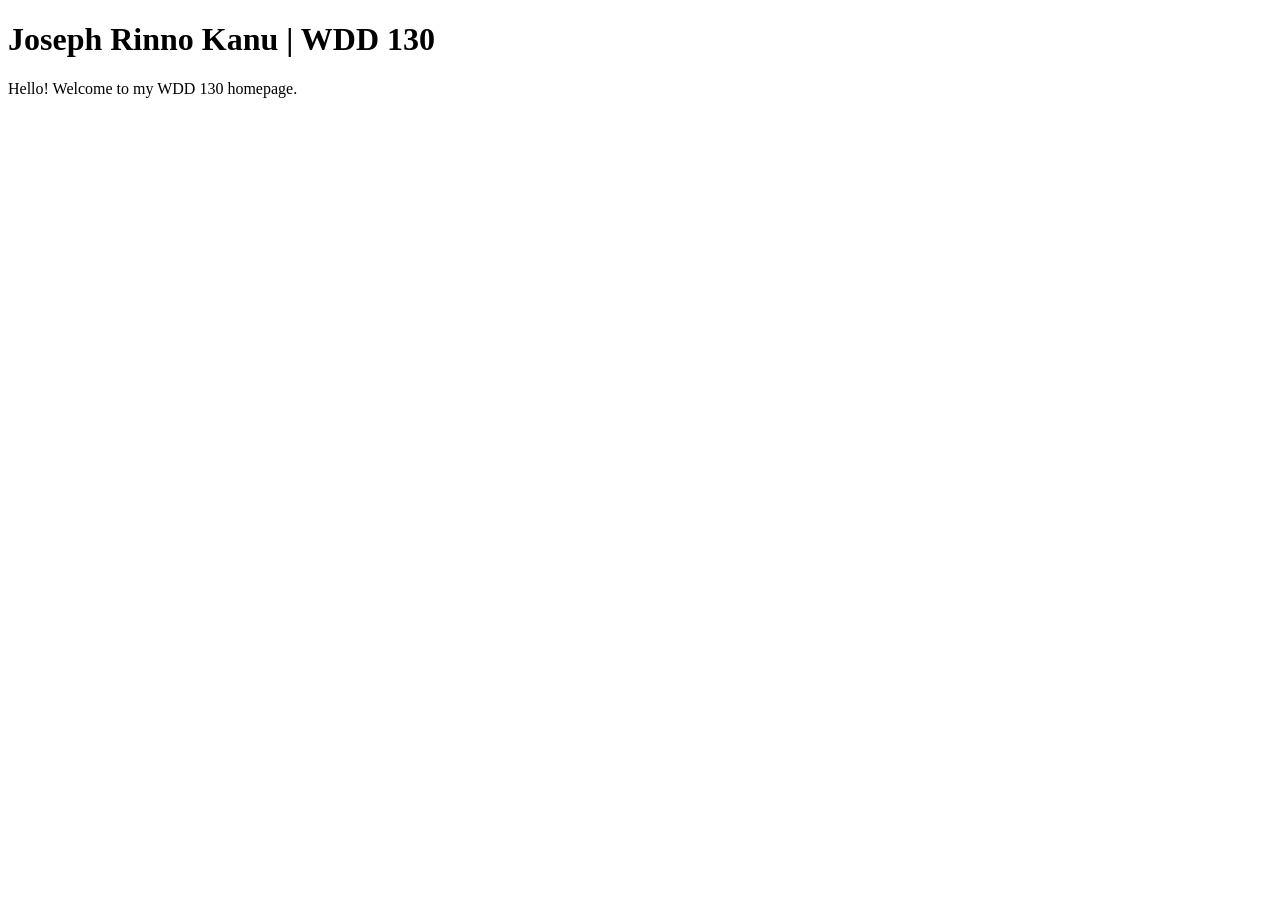
==== index.html @ be867b25 "Add index.html" ====
<!DOCTYPE html>
<html lang="en">
<head>
    <meta charset="UTF-8">
    <meta name="viewport" content="width=device-width, initial-scale=1.0">
    <title>Joseph Rinno Kanu | WDD 130</title>
</head>
<body>
    <h1>Joseph Rinno Kanu | WDD 130</h1>
    <p>Hello! Welcome to my WDD 130 homepage.</p>
</body>
</html>
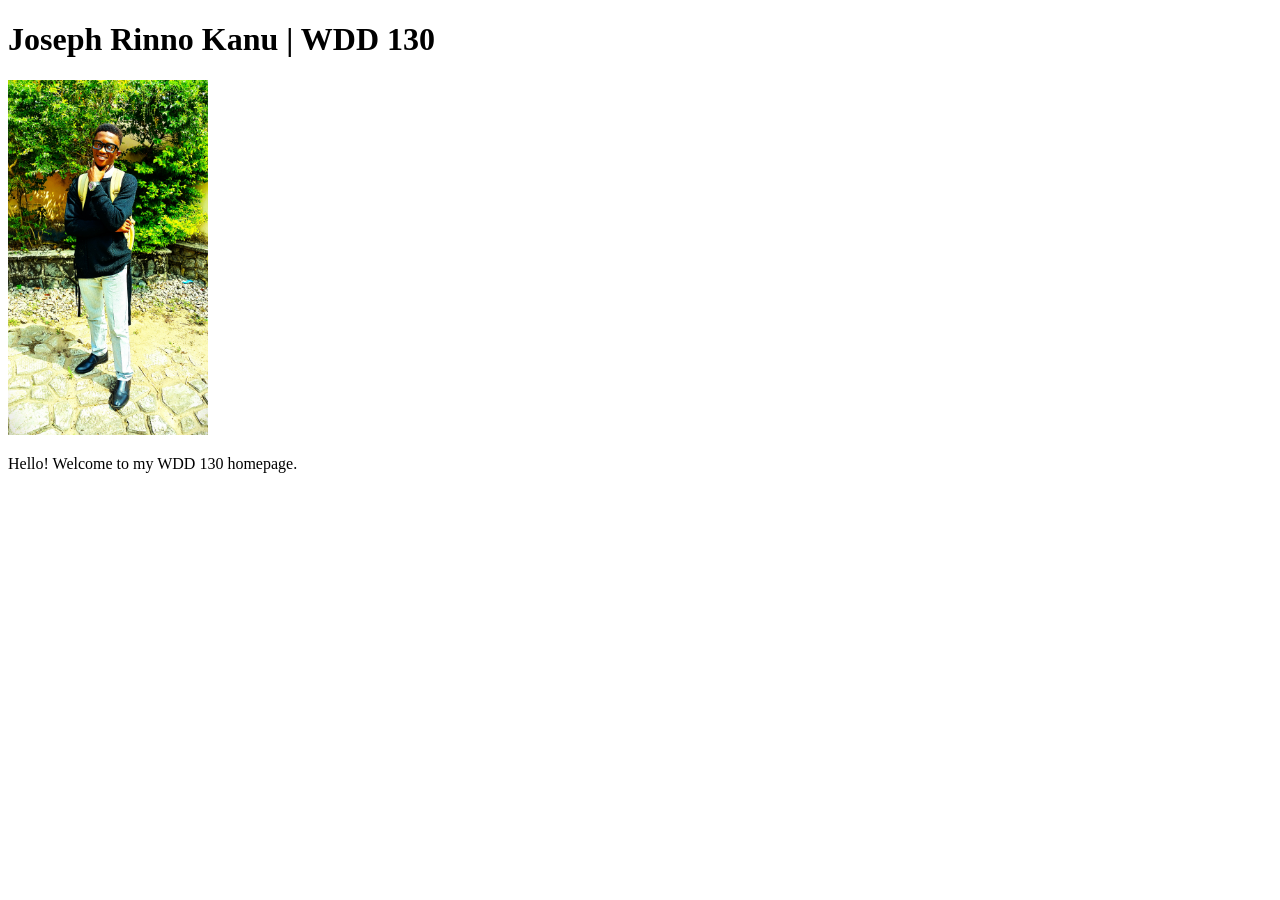
==== commit 6488a131: "Added profile image to homepage" ====
--- a/index.html
+++ b/index.html
@@ -5,8 +5,12 @@
     <meta name="viewport" content="width=device-width, initial-scale=1.0">
     <title>Joseph Rinno Kanu | WDD 130</title>
 </head>
+
 <body>
     <h1>Joseph Rinno Kanu | WDD 130</h1>
+
+    <img src="images/profile.jpg" alt="My Profile Picture" width="200">
+
     <p>Hello! Welcome to my WDD 130 homepage.</p>
 </body>
 </html>
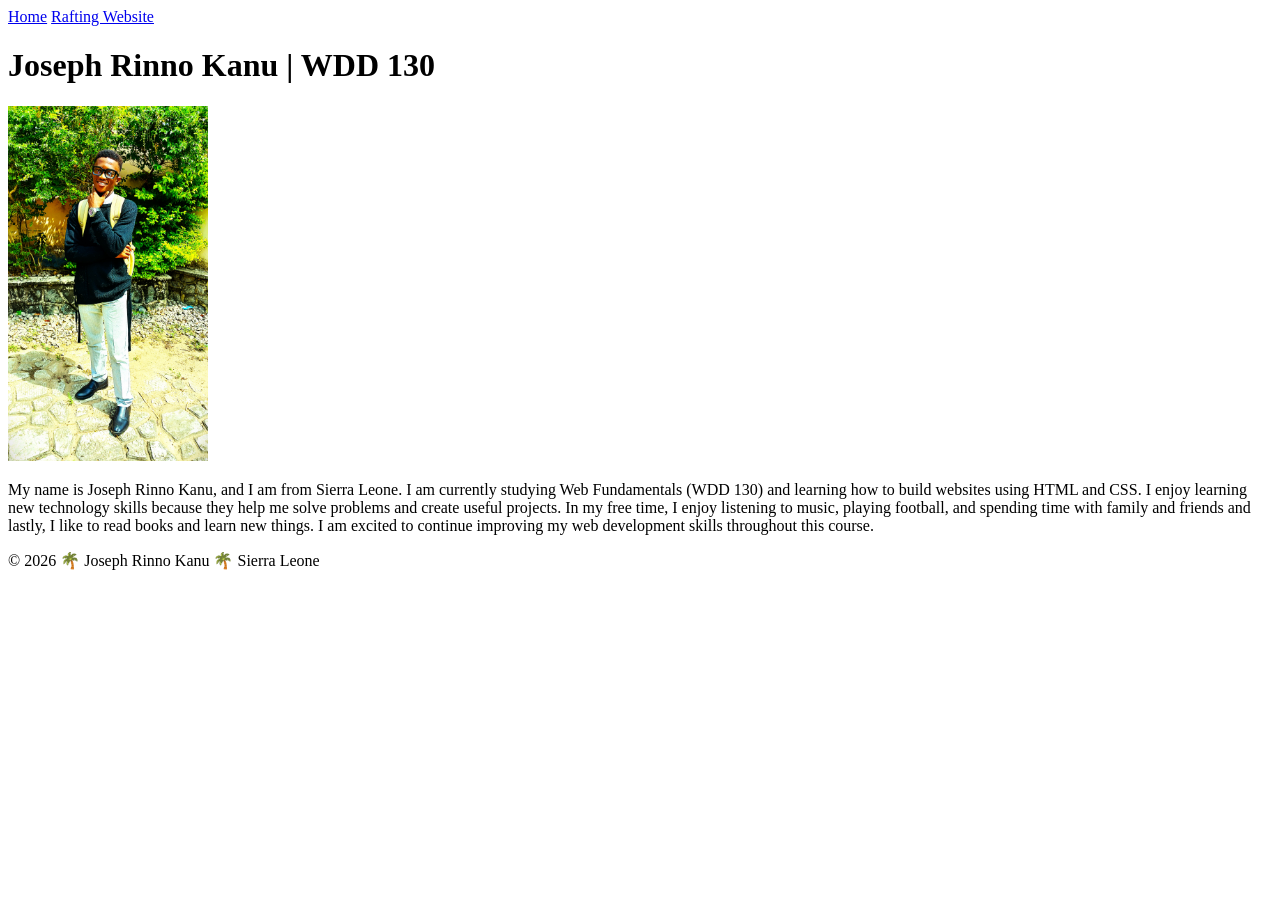
==== commit c1ab6985: "Added required WDD 130 homepage structure." ====
--- a/index.html
+++ b/index.html
@@ -1,5 +1,5 @@
 <!DOCTYPE html>
-<html lang="en">
+<html lang="en-US">
 <head>
     <meta charset="UTF-8">
     <meta name="viewport" content="width=device-width, initial-scale=1.0">
@@ -7,10 +7,33 @@
 </head>
 
 <body>
-    <h1>Joseph Rinno Kanu | WDD 130</h1>
 
-    <img src="images/profile.jpg" alt="My Profile Picture" width="200">
+    <header>
+        <nav>
+            <a href="#">Home</a>
+            <a href="wwr/">Rafting Website</a>
+        </nav>
+    </header>
 
-    <p>Hello! Welcome to my WDD 130 homepage.</p>
+    <main>
+        <h1>Joseph Rinno Kanu | WDD 130</h1>
+
+        <img src="images/profile.jpg" alt="My Profile Picture" width="200">
+
+        <p>
+            My name is Joseph Rinno Kanu, and I am from Sierra Leone. I am currently
+            studying Web Fundamentals (WDD 130) and learning how to build websites
+            using HTML and CSS. I enjoy learning new technology skills because they
+            help me solve problems and create useful projects. In my free time, I enjoy
+            listening to music, playing football, and spending time with family and
+            friends and lastly, I like to read books and learn new things. I am excited to continue improving my web development skills
+            throughout this course.
+        </p>
+    </main>
+
+    <footer>
+        <p>© 2026 🌴 Joseph Rinno Kanu 🌴 Sierra Leone</p>
+    </footer>
+
 </body>
 </html>
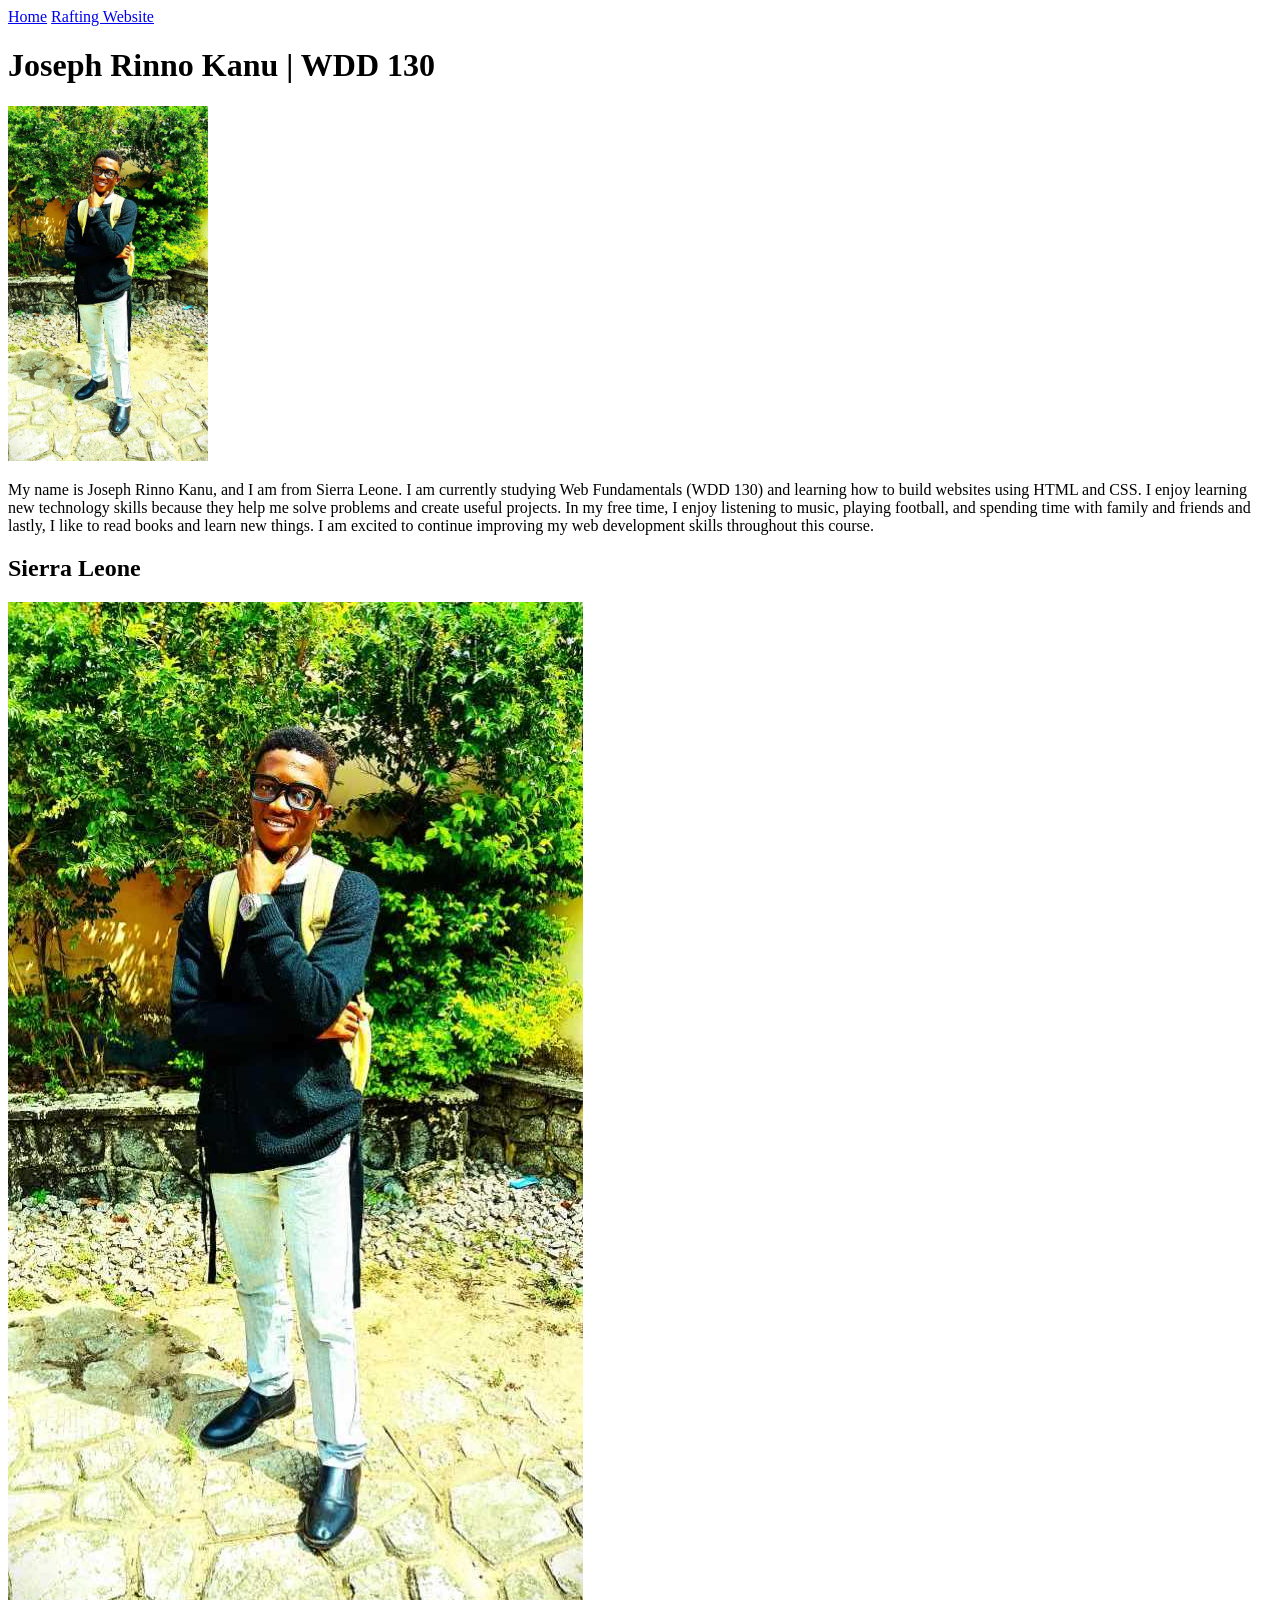
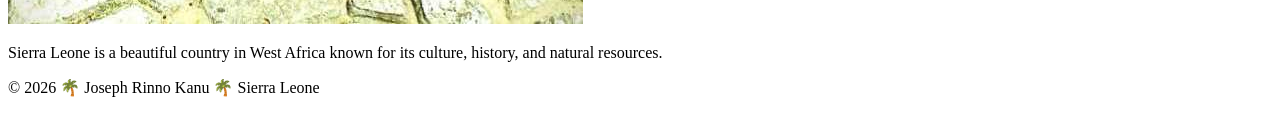
==== commit 2ca8eae1: "Complete w02 Home page Enhancement" ====
--- a/index.html
+++ b/index.html
@@ -4,6 +4,11 @@
     <meta charset="UTF-8">
     <meta name="viewport" content="width=device-width, initial-scale=1.0">
     <title>Joseph Rinno Kanu | WDD 130</title>
+
+<meta name="description" content="Home page for Joseph Rinno Kanu studying WDD130 Web Fundamentals and learning web development.">
+<meta name="author" content="Joseph Rinno Kanu">
+
+<link rel="stylesheet" href="styles/styles.css">
 </head>
 
 <body>
@@ -31,6 +36,12 @@
         </p>
     </main>
 
+    <aside>
+        <h2>Sierra Leone</h2>
+        <img src="images/profile.jpg" alt="My Profile Picture">
+        <p>Sierra Leone is a beautiful country in West Africa known for its culture, history, and natural resources.</p>
+    </aside>
+
     <footer>
         <p>© 2026 🌴 Joseph Rinno Kanu 🌴 Sierra Leone</p>
     </footer>
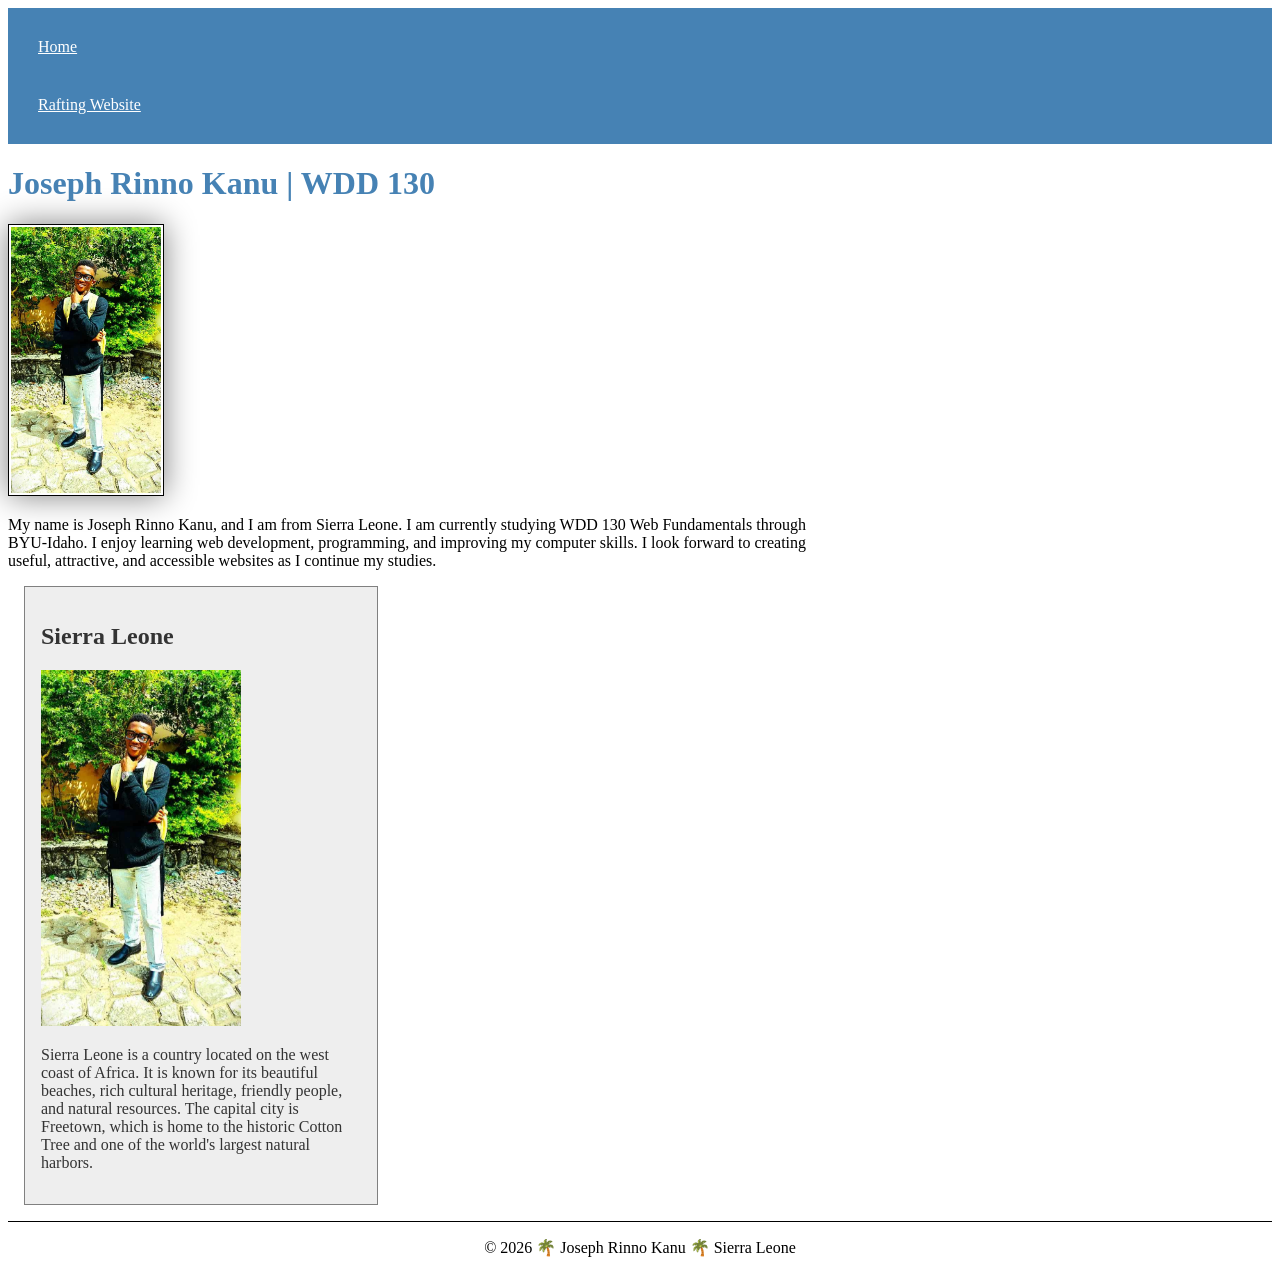
==== commit 5632179e: "Fix home page CSS and folder structure" ====
--- a/index.html
+++ b/index.html
@@ -3,12 +3,10 @@
 <head>
     <meta charset="UTF-8">
     <meta name="viewport" content="width=device-width, initial-scale=1.0">
+    <meta name="description" content="Home page for Joseph Rinno Kanu studying WDD 130 Web Fundamentals and learning web development.">
+    <meta name="author" content="Joseph Rinno Kanu">
     <title>Joseph Rinno Kanu | WDD 130</title>
-
-<meta name="description" content="Home page for Joseph Rinno Kanu studying WDD130 Web Fundamentals and learning web development.">
-<meta name="author" content="Joseph Rinno Kanu">
-
-<link rel="stylesheet" href="styles/styles.css">
+    <link rel="stylesheet" href="styles/styles.css">
 </head>
 
 <body>
@@ -26,24 +24,28 @@
         <img src="images/profile.jpg" alt="My Profile Picture" width="200">
 
         <p>
-            My name is Joseph Rinno Kanu, and I am from Sierra Leone. I am currently
-            studying Web Fundamentals (WDD 130) and learning how to build websites
-            using HTML and CSS. I enjoy learning new technology skills because they
-            help me solve problems and create useful projects. In my free time, I enjoy
-            listening to music, playing football, and spending time with family and
-            friends and lastly, I like to read books and learn new things. I am excited to continue improving my web development skills
-            throughout this course.
+            My name is Joseph Rinno Kanu, and I am from Sierra Leone. I am currently studying
+            WDD 130 Web Fundamentals through BYU-Idaho. I enjoy learning web development,
+            programming, and improving my computer skills. I look forward to creating useful,
+            attractive, and accessible websites as I continue my studies.
         </p>
     </main>
 
     <aside>
         <h2>Sierra Leone</h2>
+
         <img src="images/profile.jpg" alt="My Profile Picture">
-        <p>Sierra Leone is a beautiful country in West Africa known for its culture, history, and natural resources.</p>
+
+        <p>
+            Sierra Leone is a country located on the west coast of Africa. It is known for its
+            beautiful beaches, rich cultural heritage, friendly people, and natural resources.
+            The capital city is Freetown, which is home to the historic Cotton Tree and one of
+            the world's largest natural harbors.
+        </p>
     </aside>
 
     <footer>
-        <p>© 2026 🌴 Joseph Rinno Kanu 🌴 Sierra Leone</p>
+        <p>&copy; 2026 🌴 Joseph Rinno Kanu 🌴 Sierra Leone</p>
     </footer>
 
 </body>
--- a/styles/styles.css
+++ b/styles/styles.css
@@ -0,0 +1,50 @@
+nav {
+    background-color: steelblue;
+    padding: 10px;
+}
+
+nav a {
+    color: white;
+    display: block;
+    padding: 20px;
+}
+
+main {
+    max-width: 840px;
+}
+
+h1 {
+    color: steelblue;
+}
+
+main img {
+    width: 150px;
+    height: auto;
+    border: 1px solid black;
+    padding: 2px;
+    box-shadow: 0 0 30px gray;
+}
+
+aside {
+    width: 20rem;
+    margin: 1rem;
+    border: 1px solid gray;
+    padding: 1rem;
+    background-color: #eee;
+    color: #333;
+}
+
+aside img {
+    width: 200px;
+    height: auto;
+}
+
+p {
+    padding: 0;
+}
+
+footer {
+    margin-top: 15px;
+    border-top: 1px solid #000;
+    text-align: center;
+}
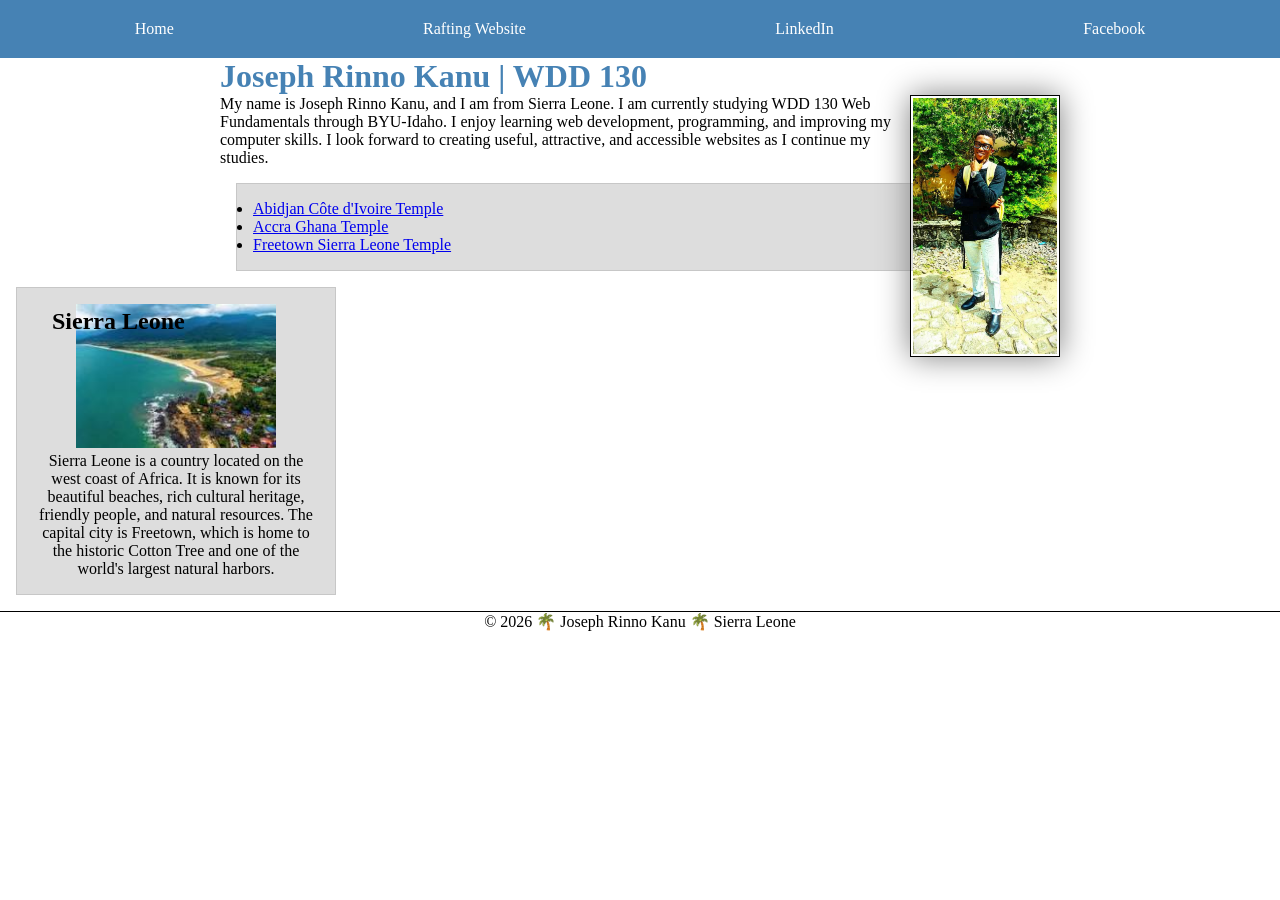
==== commit 2a799dd4: "Completed w03 Home page Enhancement" ====
--- a/index.html
+++ b/index.html
@@ -15,6 +15,10 @@
         <nav>
             <a href="#">Home</a>
             <a href="wwr/">Rafting Website</a>
+            <a href="https://linkedin.com"
+    target="_blank">LinkedIn</a>
+            <a href="https://facebook.com"
+    target="_blank">Facebook</a>
         </nav>
     </header>
 
@@ -29,12 +33,20 @@
             programming, and improving my computer skills. I look forward to creating useful,
             attractive, and accessible websites as I continue my studies.
         </p>
+    
+
+<ul class="box">
+    <li><a href="https://www.churchofjesuschrist.org/temples/details/abidjan-cote-divoire-temple" target="_blank">Abidjan Côte d'Ivoire Temple</a></li>
+    <li><a href="https://www.churchofjesuschrist.org/temples/details/accra-ghana-temple" target="_blank">Accra Ghana Temple</a></li>
+    <li><a href="https://www.churchofjesuschrist.org/temples/details/freetown-sierra-leone-temple" target="_blank">Freetown Sierra Leone Temple</a></li>
+</ul>
+
     </main>
-
-    <aside>
-        <h2>Sierra Leone</h2>
-
-        <img src="images/profile.jpg" alt="My Profile Picture">
+    
+        <aside class="box">
+    <h2>Sierra Leone</h2>
+    <img src="images/sierraleone.jpg" 
+    alt="Scenery of Sierra Leone">
 
         <p>
             Sierra Leone is a country located on the west coast of Africa. It is known for its
@@ -42,7 +54,8 @@
             The capital city is Freetown, which is home to the historic Cotton Tree and one of
             the world's largest natural harbors.
         </p>
-    </aside>
+
+</aside>
 
     <footer>
         <p>&copy; 2026 🌴 Joseph Rinno Kanu 🌴 Sierra Leone</p>
--- a/styles/styles.css
+++ b/styles/styles.css
@@ -1,16 +1,29 @@
+/* Universal Selector */
+* {
+    margin: 0;
+    padding: 0;
+    box-sizing: border-box;
+}
+
+/* Navigation */
 nav {
     background-color: steelblue;
     padding: 10px;
+    display: flex;
+    justify-content: space-around;
+    align-items: center;
 }
 
 nav a {
     color: white;
-    display: block;
-    padding: 20px;
+    text-decoration: none;
+    padding: 10px;
 }
 
+/* Main Content */
 main {
     max-width: 840px;
+    margin: 0 auto;
 }
 
 h1 {
@@ -23,15 +36,14 @@
     border: 1px solid black;
     padding: 2px;
     box-shadow: 0 0 30px gray;
+    float: right;
 }
 
+/* Aside */
 aside {
     width: 20rem;
-    margin: 1rem;
-    border: 1px solid gray;
-    padding: 1rem;
-    background-color: #eee;
-    color: #333;
+    text-align: center;
+    position: relative;
 }
 
 aside img {
@@ -39,12 +51,30 @@
     height: auto;
 }
 
+aside h2 {
+    position: absolute;
+    top: 20px;
+    left: 35px;
+}
+
+/* Paragraph */
 p {
     padding: 0;
 }
 
+/* Footer */
 footer {
     margin-top: 15px;
     border-top: 1px solid #000;
     text-align: center;
+}
+
+/********** Class Selectors **********/
+
+.box {
+    margin: 1rem;
+    border: 1px solid rgb(0 0 0 / 10%);
+    padding: 1rem;
+    background-color: #ddd;
+    color: #000;
 }
